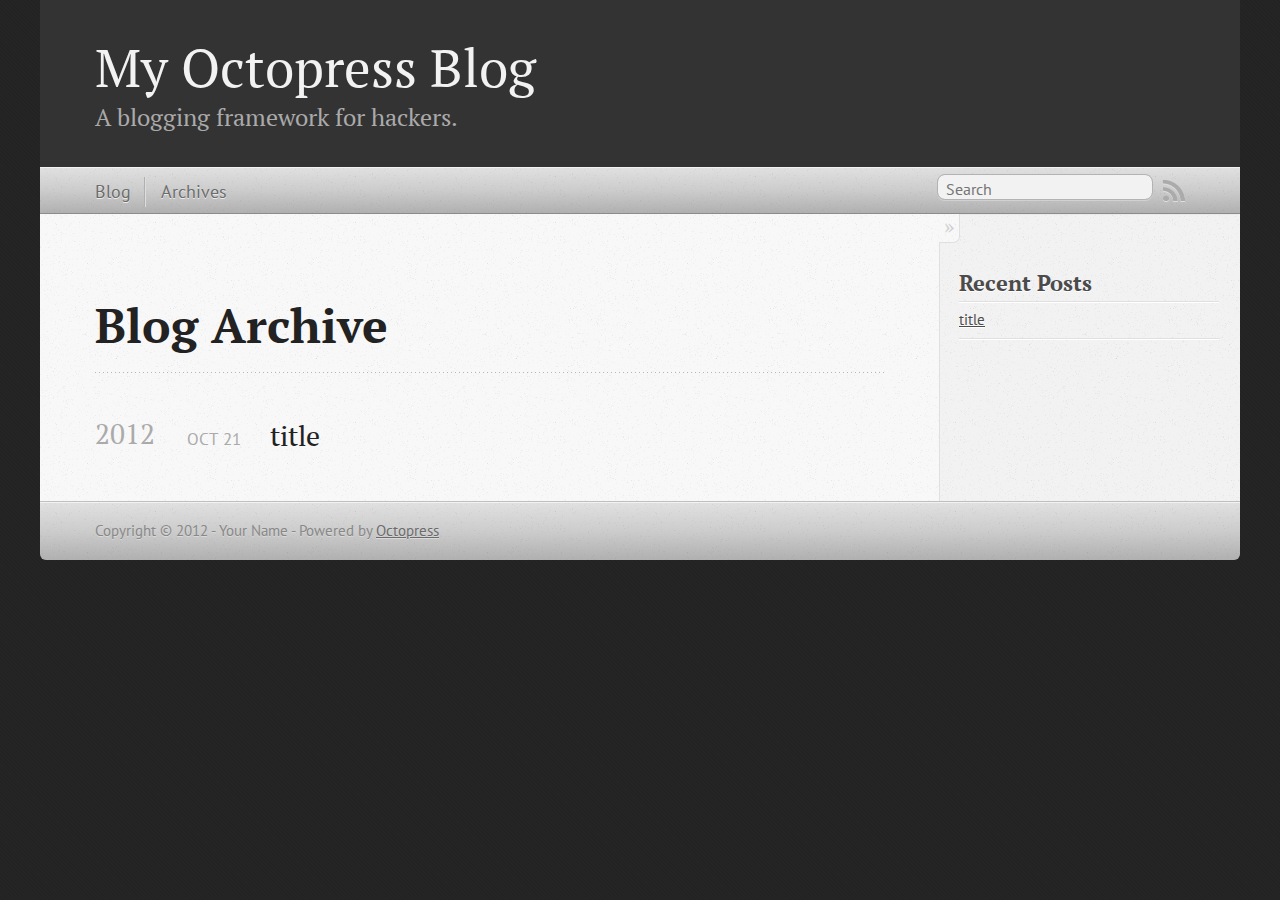
==== blog/archives/index.html @ 1940cb62 "Site updated at 2012-10-21 10:29:07 UTC" ====
<!DOCTYPE html>
<!--[if IEMobile 7 ]><html class="no-js iem7"><![endif]-->
<!--[if lt IE 9]><html class="no-js lte-ie8"><![endif]-->
<!--[if (gt IE 8)|(gt IEMobile 7)|!(IEMobile)|!(IE)]><!--><html class="no-js" lang="en"><!--<![endif]-->
<head>
  <meta charset="utf-8">
  <title>Blog Archive - My Octopress Blog</title>
  <meta name="author" content="Your Name">

  
  <meta name="description" content=" Blog Archive 2012 title
Oct 21 2012 Recent Posts title ">
  

  <!-- http://t.co/dKP3o1e -->
  <meta name="HandheldFriendly" content="True">
  <meta name="MobileOptimized" content="320">
  <meta name="viewport" content="width=device-width, initial-scale=1">

  
  <link rel="canonical" href="http://lijinhui.github.com/blog/archives/">
  <link href="/favicon.png" rel="icon">
  <link href="/stylesheets/screen.css" media="screen, projection" rel="stylesheet" type="text/css">
  <script src="/javascripts/modernizr-2.0.js"></script>
  <script src="/javascripts/ender.js"></script>
  <script src="/javascripts/octopress.js" type="text/javascript"></script>
  <link href="/atom.xml" rel="alternate" title="My Octopress Blog" type="application/atom+xml">
  <!--Fonts from Google"s Web font directory at http://google.com/webfonts -->
<link href="http://fonts.googleapis.com/css?family=PT+Serif:regular,italic,bold,bolditalic" rel="stylesheet" type="text/css">
<link href="http://fonts.googleapis.com/css?family=PT+Sans:regular,italic,bold,bolditalic" rel="stylesheet" type="text/css">

  

</head>

<body   >
  <header role="banner"><hgroup>
  <h1><a href="/">My Octopress Blog</a></h1>
  
    <h2>A blogging framework for hackers.</h2>
  
</hgroup>

</header>
  <nav role="navigation"><ul class="subscription" data-subscription="rss">
  <li><a href="/atom.xml" rel="subscribe-rss" title="subscribe via RSS">RSS</a></li>
  
</ul>
  
<form action="http://google.com/search" method="get">
  <fieldset role="search">
    <input type="hidden" name="q" value="site:lijinhui.github.com" />
    <input class="search" type="text" name="q" results="0" placeholder="Search"/>
  </fieldset>
</form>
  
<ul class="main-navigation">
  <li><a href="/">Blog</a></li>
  <li><a href="/blog/archives">Archives</a></li>
</ul>

</nav>
  <div id="main">
    <div id="content">
      <div>
<article role="article">
  
  <header>
    <h1 class="entry-title">Blog Archive</h1>
    
  </header>
  
  <div id="blog-archives">



  
  <h2>2012</h2>

<article>
  
<h1><a href="/blog/2012/10/21/title/">title</a></h1>
<time datetime="2012-10-21T18:18:00+08:00" pubdate><span class='month'>Oct</span> <span class='day'>21</span> <span class='year'>2012</span></time>


</article>

</div>

  
</article>

</div>

<aside class="sidebar">
  
    <section>
  <h1>Recent Posts</h1>
  <ul id="recent_posts">
    
      <li class="post">
        <a href="/blog/2012/10/21/title/">title</a>
      </li>
    
  </ul>
</section>






  
</aside>


    </div>
  </div>
  <footer role="contentinfo"><p>
  Copyright &copy; 2012 - Your Name -
  <span class="credit">Powered by <a href="http://octopress.org">Octopress</a></span>
</p>

</footer>
  







  <script type="text/javascript">
    (function(){
      var twitterWidgets = document.createElement('script');
      twitterWidgets.type = 'text/javascript';
      twitterWidgets.async = true;
      twitterWidgets.src = 'http://platform.twitter.com/widgets.js';
      document.getElementsByTagName('head')[0].appendChild(twitterWidgets);
    })();
  </script>





</body>
</html>
---- stylesheets/screen.css ----
html,body,div,span,applet,object,iframe,h1,h2,h3,h4,h5,h6,p,blockquote,pre,a,abbr,acronym,address,big,cite,code,del,dfn,em,img,ins,kbd,q,s,samp,small,strike,strong,sub,sup,tt,var,b,u,i,center,dl,dt,dd,ol,ul,li,fieldset,form,label,legend,table,caption,tbody,tfoot,thead,tr,th,td,article,aside,canvas,details,embed,figure,figcaption,footer,header,hgroup,menu,nav,output,ruby,section,summary,time,mark,audio,video{margin:0;padding:0;border:0;font:inherit;font-size:100%;vertical-align:baseline}html{line-height:1}ol,ul{list-style:none}table{border-collapse:collapse;border-spacing:0}caption,th,td{text-align:left;font-weight:normal;vertical-align:middle}q,blockquote{quotes:none}q:before,q:after,blockquote:before,blockquote:after{content:"";content:none}a img{border:none}article,aside,details,figcaption,figure,footer,header,hgroup,menu,nav,section,summary{display:block}article,aside,details,figcaption,figure,footer,header,hgroup,menu,nav,section,summary{display:block}a{color:#1863a1}a:visited{color:#751590}a:focus{color:#0181eb}a:hover{color:#0181eb}a:active{color:#01579f}aside.sidebar a{color:#1863a1}aside.sidebar a:focus{color:#0181eb}aside.sidebar a:hover{color:#0181eb}aside.sidebar a:active{color:#01579f}a{-webkit-transition:color 0.3s;-moz-transition:color 0.3s;-o-transition:color 0.3s;transition:color 0.3s}html{background:#252525 url('/images/line-tile.png?1350812714') top left}body>div{background:#f2f2f2 url('/images/noise.png?1350812714') top left;border-bottom:1px solid #bfbfbf}body>div>div{background:#f8f8f8 url('/images/noise.png?1350812714') top left;border-right:1px solid #e0e0e0}.heading,body>header h1,h1,h2,h3,h4,h5,h6{font-family:"PT Serif","Georgia","Helvetica Neue",Arial,sans-serif}.sans,body>header h2,article header p.meta,article>footer,#content .blog-index footer,html .gist .gist-file .gist-meta,#blog-archives a.category,#blog-archives time,aside.sidebar section,body>footer{font-family:"PT Sans","Helvetica Neue",Arial,sans-serif}.serif,body,#content .blog-index a[rel=full-article]{font-family:"PT Serif",Georgia,Times,"Times New Roman",serif}.mono,pre,code,tt,p code,li code{font-family:Menlo,Monaco,"Andale Mono","lucida console","Courier New",monospace}body>header h1{font-size:2.2em;font-family:"PT Serif","Georgia","Helvetica Neue",Arial,sans-serif;font-weight:normal;line-height:1.2em;margin-bottom:0.6667em}body>header h2{font-family:"PT Serif","Georgia","Helvetica Neue",Arial,sans-serif}body{line-height:1.5em;color:#222}h1{font-size:2.2em;line-height:1.2em}@media only screen and (min-width: 992px){body{font-size:1.15em}h1{font-size:2.6em;line-height:1.2em}}h1,h2,h3,h4,h5,h6{text-rendering:optimizelegibility;margin-bottom:1em;font-weight:bold}h2,section h1{font-size:1.5em}h3,section h2,section section h1{font-size:1.3em}h4,section h3,section section h2,section section section h1{font-size:1em}h5,section h4,section section h3{font-size:.9em}h6,section h5,section section h4,section section section h3{font-size:.8em}p,blockquote,ul,ol{margin-bottom:1.5em}ul{list-style-type:disc}ul ul{list-style-type:circle;margin-bottom:0px}ul ul ul{list-style-type:square;margin-bottom:0px}ol{list-style-type:decimal}ol ol{list-style-type:lower-alpha;margin-bottom:0px}ol ol ol{list-style-type:lower-roman;margin-bottom:0px}ul,ul ul,ul ol,ol,ol ul,ol ol{margin-left:1.3em}strong{font-weight:bold}em{font-style:italic}sup,sub{font-size:0.8em;position:relative;display:inline-block}sup{top:-0.5em}sub{bottom:-0.5em}q{font-style:italic}q:before{content:"\201C"}q:after{content:"\201D"}em,dfn{font-style:italic}strong,dfn{font-weight:bold}del,s{text-decoration:line-through}abbr,acronym{border-bottom:1px dotted;cursor:help}sub,sup{line-height:0}hr{margin-bottom:0.2em}small{font-size:.8em}big{font-size:1.2em}blockquote{font-style:italic;position:relative;font-size:1.2em;line-height:1.5em;padding-left:1em;border-left:4px solid rgba(170,170,170,0.5)}blockquote cite{font-style:italic}blockquote cite a{color:#aaa !important;word-wrap:break-word}blockquote cite:before{content:'\2014';padding-right:.3em;padding-left:.3em;color:#aaa}@media only screen and (min-width: 992px){blockquote{padding-left:1.5em;border-left-width:4px}}.pullquote-right:before,.pullquote-left:before{padding:0;border:none;content:attr(data-pullquote);float:right;width:45%;margin:.5em 0 1em 1.5em;position:relative;top:7px;font-size:1.4em;line-height:1.45em}.pullquote-left:before{float:left;margin:.5em 1.5em 1em 0}.force-wrap,article a,aside.sidebar a{white-space:-moz-pre-wrap;white-space:-pre-wrap;white-space:-o-pre-wrap;white-space:pre-wrap;word-wrap:break-word}.group,body>header,body>nav,body>footer,body #content>article,body #content>div>article,body #content>div>section,body div.pagination,aside.sidebar,#main,#content,.sidebar{*zoom:1}.group:after,body>header:after,body>nav:after,body>footer:after,body #content>article:after,body #content>div>article:after,body #content>div>section:after,body div.pagination:after,aside.sidebar:after,#main:after,#content:after,.sidebar:after{content:"";display:table;clear:both}body{-webkit-text-size-adjust:none;max-width:1200px;position:relative;margin:0 auto}body>header,body>nav,body>footer,body #content>article,body #content>div>article,body #content>div>section{padding-left:18px;padding-right:18px}@media only screen and (min-width: 480px){body>header,body>nav,body>footer,body #content>article,body #content>div>article,body #content>div>section{padding-left:25px;padding-right:25px}}@media only screen and (min-width: 768px){body>header,body>nav,body>footer,body #content>article,body #content>div>article,body #content>div>section{padding-left:35px;padding-right:35px}}@media only screen and (min-width: 992px){body>header,body>nav,body>footer,body #content>article,body #content>div>article,body #content>div>section{padding-left:55px;padding-right:55px}}body div.pagination{margin-left:18px;margin-right:18px}@media only screen and (min-width: 480px){body div.pagination{margin-left:25px;margin-right:25px}}@media only screen and (min-width: 768px){body div.pagination{margin-left:35px;margin-right:35px}}@media only screen and (min-width: 992px){body div.pagination{margin-left:55px;margin-right:55px}}body>header{font-size:1em;padding-top:1.5em;padding-bottom:1.5em}#content{overflow:hidden}#content>div,#content>article{width:100%}aside.sidebar{float:none;padding:0 18px 1px;background-color:#f7f7f7;border-top:1px solid #e0e0e0}.flex-content,article img,article video,article .flash-video,aside.sidebar img{max-width:100%;height:auto}.basic-alignment.left,article img.left,article video.left,article .left.flash-video,aside.sidebar img.left{float:left;margin-right:1.5em}.basic-alignment.right,article img.right,article video.right,article .right.flash-video,aside.sidebar img.right{float:right;margin-left:1.5em}.basic-alignment.center,article img.center,article video.center,article .center.flash-video,aside.sidebar img.center{display:block;margin:0 auto 1.5em}.basic-alignment.left,article img.left,article video.left,article .left.flash-video,aside.sidebar img.left,.basic-alignment.right,article img.right,article video.right,article .right.flash-video,aside.sidebar img.right{margin-bottom:.8em}.toggle-sidebar,.no-sidebar .toggle-sidebar{display:none}@media only screen and (min-width: 750px){body.sidebar-footer aside.sidebar{float:none;width:auto;clear:left;margin:0;padding:0 35px 1px;background-color:#f7f7f7;border-top:1px solid #eaeaea}body.sidebar-footer aside.sidebar section.odd,body.sidebar-footer aside.sidebar section.even{float:left;width:48%}body.sidebar-footer aside.sidebar section.odd{margin-left:0}body.sidebar-footer aside.sidebar section.even{margin-left:4%}body.sidebar-footer aside.sidebar.thirds section{width:30%;margin-left:5%}body.sidebar-footer aside.sidebar.thirds section.first{margin-left:0;clear:both}}body.sidebar-footer #content{margin-right:0px}body.sidebar-footer .toggle-sidebar{display:none}@media only screen and (min-width: 550px){body>header{font-size:1em}}@media only screen and (min-width: 750px){aside.sidebar{float:none;width:auto;clear:left;margin:0;padding:0 35px 1px;background-color:#f7f7f7;border-top:1px solid #eaeaea}aside.sidebar section.odd,aside.sidebar section.even{float:left;width:48%}aside.sidebar section.odd{margin-left:0}aside.sidebar section.even{margin-left:4%}aside.sidebar.thirds section{width:30%;margin-left:5%}aside.sidebar.thirds section.first{margin-left:0;clear:both}}@media only screen and (min-width: 768px){body{-webkit-text-size-adjust:auto}body>header{font-size:1.2em}#main{padding:0;margin:0 auto}#content{overflow:visible;margin-right:240px;position:relative}.no-sidebar #content{margin-right:0;border-right:0}.collapse-sidebar #content{margin-right:20px}#content>div,#content>article{padding-top:17.5px;padding-bottom:17.5px;float:left}aside.sidebar{width:210px;padding:0 15px 15px;background:none;clear:none;float:left;margin:0 -100% 0 0}aside.sidebar section{width:auto;margin-left:0}aside.sidebar section.odd,aside.sidebar section.even{float:none;width:auto;margin-left:0}.collapse-sidebar aside.sidebar{float:none;width:auto;clear:left;margin:0;padding:0 35px 1px;background-color:#f7f7f7;border-top:1px solid #eaeaea}.collapse-sidebar aside.sidebar section.odd,.collapse-sidebar aside.sidebar section.even{float:left;width:48%}.collapse-sidebar aside.sidebar section.odd{margin-left:0}.collapse-sidebar aside.sidebar section.even{margin-left:4%}.collapse-sidebar aside.sidebar.thirds section{width:30%;margin-left:5%}.collapse-sidebar aside.sidebar.thirds section.first{margin-left:0;clear:both}}@media only screen and (min-width: 992px){body>header{font-size:1.3em}#content{margin-right:300px}#content>div,#content>article{padding-top:27.5px;padding-bottom:27.5px}aside.sidebar{width:260px;padding:1.2em 20px 20px}.collapse-sidebar aside.sidebar{padding-left:55px;padding-right:55px}}@media only screen and (min-width: 768px){ul,ol{margin-left:0}}body>header{background:#333}body>header h1{display:inline-block;margin:0}body>header h1 a,body>header h1 a:visited,body>header h1 a:hover{color:#f2f2f2;text-decoration:none}body>header h2{margin:.2em 0 0;font-size:1em;color:#aaa;font-weight:normal}body>nav{position:relative;background-color:#ccc;background:url('/images/noise.png?1350812714'),-webkit-gradient(linear, 50% 0%, 50% 100%, color-stop(0%, #e0e0e0), color-stop(50%, #cccccc), color-stop(100%, #b0b0b0));background:url('/images/noise.png?1350812714'),-webkit-linear-gradient(#e0e0e0,#cccccc,#b0b0b0);background:url('/images/noise.png?1350812714'),-moz-linear-gradient(#e0e0e0,#cccccc,#b0b0b0);background:url('/images/noise.png?1350812714'),-o-linear-gradient(#e0e0e0,#cccccc,#b0b0b0);background:url('/images/noise.png?1350812714'),linear-gradient(#e0e0e0,#cccccc,#b0b0b0);border-top:1px solid #f2f2f2;border-bottom:1px solid #8c8c8c;padding-top:.35em;padding-bottom:.35em}body>nav form{-webkit-background-clip:padding;-moz-background-clip:padding;background-clip:padding-box;margin:0;padding:0}body>nav form .search{padding:.3em .5em 0;font-size:.85em;font-family:"PT Sans","Helvetica Neue",Arial,sans-serif;line-height:1.1em;width:95%;-webkit-border-radius:0.5em;-moz-border-radius:0.5em;-ms-border-radius:0.5em;-o-border-radius:0.5em;border-radius:0.5em;-webkit-background-clip:padding;-moz-background-clip:padding;background-clip:padding-box;-webkit-box-shadow:#d1d1d1 0 1px;-moz-box-shadow:#d1d1d1 0 1px;box-shadow:#d1d1d1 0 1px;background-color:#f2f2f2;border:1px solid #b3b3b3;color:#888}body>nav form .search:focus{color:#444;border-color:#80b1df;-webkit-box-shadow:#80b1df 0 0 4px,#80b1df 0 0 3px inset;-moz-box-shadow:#80b1df 0 0 4px,#80b1df 0 0 3px inset;box-shadow:#80b1df 0 0 4px,#80b1df 0 0 3px inset;background-color:#fff;outline:none}body>nav fieldset[role=search]{float:right;width:48%}body>nav fieldset.mobile-nav{float:left;width:48%}body>nav fieldset.mobile-nav select{width:100%;font-size:.8em;border:1px solid #888}body>nav ul{display:none}@media only screen and (min-width: 550px){body>nav{font-size:.9em}body>nav ul{margin:0;padding:0;border:0;overflow:hidden;*zoom:1;float:left;display:block;padding-top:.15em}body>nav ul li{list-style-image:none;list-style-type:none;margin-left:0;white-space:nowrap;display:inline;float:left;padding-left:0;padding-right:0}body>nav ul li:first-child,body>nav ul li.first{padding-left:0}body>nav ul li:last-child{padding-right:0}body>nav ul li.last{padding-right:0}body>nav ul.subscription{margin-left:.8em;float:right}body>nav ul.subscription li:last-child a{padding-right:0}body>nav ul li{margin:0}body>nav a{color:#6b6b6b;font-family:"PT Sans","Helvetica Neue",Arial,sans-serif;text-shadow:#ebebeb 0 1px;float:left;text-decoration:none;font-size:1.1em;padding:.1em 0;line-height:1.5em}body>nav a:visited{color:#6b6b6b}body>nav a:hover{color:#2b2b2b}body>nav li+li{border-left:1px solid #b0b0b0;margin-left:.8em}body>nav li+li a{padding-left:.8em;border-left:1px solid #dedede}body>nav form{float:right;text-align:left;padding-left:.8em;width:175px}body>nav form .search{width:93%;font-size:.95em;line-height:1.2em}body>nav ul[data-subscription$=email]+form{width:97px}body>nav ul[data-subscription$=email]+form .search{width:91%}body>nav fieldset.mobile-nav{display:none}body>nav fieldset[role=search]{width:99%}}@media only screen and (min-width: 992px){body>nav form{width:215px}body>nav ul[data-subscription$=email]+form{width:147px}}.no-placeholder body>nav .search{background:#f2f2f2 url('/images/search.png?1350812714') 0.3em 0.25em no-repeat;text-indent:1.3em}@media only screen and (min-width: 550px){.maskImage body>nav ul[data-subscription$=email]+form{width:123px}}@media only screen and (min-width: 992px){.maskImage body>nav ul[data-subscription$=email]+form{width:173px}}.maskImage ul.subscription{position:relative;top:.2em}.maskImage ul.subscription li,.maskImage ul.subscription a{border:0;padding:0}.maskImage a[rel=subscribe-rss]{position:relative;top:0px;text-indent:-999999em;background-color:#dedede;border:0;padding:0}.maskImage a[rel=subscribe-rss],.maskImage a[rel=subscribe-rss]:after{-webkit-mask-image:url('/images/rss.png?1350812714');-moz-mask-image:url('/images/rss.png?1350812714');-ms-mask-image:url('/images/rss.png?1350812714');-o-mask-image:url('/images/rss.png?1350812714');mask-image:url('/images/rss.png?1350812714');-webkit-mask-repeat:no-repeat;-moz-mask-repeat:no-repeat;-ms-mask-repeat:no-repeat;-o-mask-repeat:no-repeat;mask-repeat:no-repeat;width:22px;height:22px}.maskImage a[rel=subscribe-rss]:after{content:"";position:absolute;top:-1px;left:0;background-color:#ababab}.maskImage a[rel=subscribe-rss]:hover:after{background-color:#9e9e9e}.maskImage a[rel=subscribe-email]{position:relative;top:0px;text-indent:-999999em;background-color:#dedede;border:0;padding:0}.maskImage a[rel=subscribe-email],.maskImage a[rel=subscribe-email]:after{-webkit-mask-image:url('/images/email.png?1350812714');-moz-mask-image:url('/images/email.png?1350812714');-ms-mask-image:url('/images/email.png?1350812714');-o-mask-image:url('/images/email.png?1350812714');mask-image:url('/images/email.png?1350812714');-webkit-mask-repeat:no-repeat;-moz-mask-repeat:no-repeat;-ms-mask-repeat:no-repeat;-o-mask-repeat:no-repeat;mask-repeat:no-repeat;width:28px;height:22px}.maskImage a[rel=subscribe-email]:after{content:"";position:absolute;top:-1px;left:0;background-color:#ababab}.maskImage a[rel=subscribe-email]:hover:after{background-color:#9e9e9e}article{padding-top:1em}article header{position:relative;padding-top:2em;padding-bottom:1em;margin-bottom:1em;background:url('[data-uri]') bottom left repeat-x}article header h1{margin:0}article header h1 a{text-decoration:none}article header h1 a:hover{text-decoration:underline}article header p{font-size:.9em;color:#aaa;margin:0}article header p.meta{text-transform:uppercase;position:absolute;top:0}@media only screen and (min-width: 768px){article header{margin-bottom:1.5em;padding-bottom:1em;background:url('[data-uri]') bottom left repeat-x}}article h2{padding-top:0.8em;background:url('[data-uri]') top left repeat-x}.entry-content article h2:first-child,article header+h2{padding-top:0}article h2:first-child,article header+h2{background:none}article .feature{padding-top:.5em;margin-bottom:1em;padding-bottom:1em;background:url('[data-uri]') bottom left repeat-x;font-size:2.0em;font-style:italic;line-height:1.3em}article img,article video,article .flash-video{-webkit-border-radius:0.3em;-moz-border-radius:0.3em;-ms-border-radius:0.3em;-o-border-radius:0.3em;border-radius:0.3em;-webkit-box-shadow:rgba(0,0,0,0.15) 0 1px 4px;-moz-box-shadow:rgba(0,0,0,0.15) 0 1px 4px;box-shadow:rgba(0,0,0,0.15) 0 1px 4px;-webkit-box-sizing:border-box;-moz-box-sizing:border-box;box-sizing:border-box;border:#fff 0.5em solid}article video,article .flash-video{margin:0 auto 1.5em}article video{display:block;width:100%}article .flash-video>div{position:relative;display:block;padding-bottom:56.25%;padding-top:1px;height:0;overflow:hidden}article .flash-video>div iframe,article .flash-video>div object,article .flash-video>div embed{position:absolute;top:0;left:0;width:100%;height:100%}article>footer{padding-bottom:2.5em;margin-top:2em}article>footer p.meta{margin-bottom:.8em;font-size:.85em;clear:both;overflow:hidden}.blog-index article+article{background:url('[data-uri]') top left repeat-x}#content .blog-index{padding-top:0;padding-bottom:0}#content .blog-index article{padding-top:2em}#content .blog-index article header{background:none;padding-bottom:0}#content .blog-index article h1{font-size:2.2em}#content .blog-index article h1 a{color:inherit}#content .blog-index article h1 a:hover{color:#0181eb}#content .blog-index a[rel=full-article]{background:#ebebeb;display:inline-block;padding:.4em .8em;margin-right:.5em;text-decoration:none;color:#666;-webkit-transition:background-color 0.5s;-moz-transition:background-color 0.5s;-o-transition:background-color 0.5s;transition:background-color 0.5s}#content .blog-index a[rel=full-article]:hover{background:#0181eb;text-shadow:none;color:#f8f8f8}#content .blog-index footer{margin-top:1em}.separator,article>footer .byline+time:before,article>footer time+time:before,article>footer .comments:before,article>footer .byline ~ .categories:before{content:"\2022 ";padding:0 .4em 0 .2em;display:inline-block}#content div.pagination{text-align:center;font-size:.95em;position:relative;background:url('[data-uri]') top left repeat-x;padding-top:1.5em;padding-bottom:1.5em}#content div.pagination a{text-decoration:none;color:#aaa}#content div.pagination a.prev{position:absolute;left:0}#content div.pagination a.next{position:absolute;right:0}#content div.pagination a:hover{color:#0181eb}#content div.pagination a[href*=archive]:before,#content div.pagination a[href*=archive]:after{content:'\2014';padding:0 .3em}p.meta+.sharing{padding-top:1em;padding-left:0;background:url('[data-uri]') top left repeat-x}#fb-root{display:none}.highlight,html .gist .gist-file .gist-syntax .gist-highlight{border:1px solid #05232b !important}.highlight table td.code,html .gist .gist-file .gist-syntax .gist-highlight table td.code{width:100%}.highlight .line-numbers,html .gist .gist-file .gist-syntax .gist-highlight .line-numbers{text-align:right;font-size:13px;line-height:1.45em;background:#073642 url('/images/noise.png?1350812714') top left !important;border-right:1px solid #00232c !important;-webkit-box-shadow:#083e4b -1px 0 inset;-moz-box-shadow:#083e4b -1px 0 inset;box-shadow:#083e4b -1px 0 inset;text-shadow:#021014 0 -1px;padding:.8em !important;-webkit-border-radius:0;-moz-border-radius:0;-ms-border-radius:0;-o-border-radius:0;border-radius:0}.highlight .line-numbers span,html .gist .gist-file .gist-syntax .gist-highlight .line-numbers span{color:#586e75 !important}figure.code,.gist-file,pre{-webkit-box-shadow:rgba(0,0,0,0.06) 0 0 10px;-moz-box-shadow:rgba(0,0,0,0.06) 0 0 10px;box-shadow:rgba(0,0,0,0.06) 0 0 10px}figure.code .highlight pre,.gist-file .highlight pre,pre .highlight pre{-webkit-box-shadow:none;-moz-box-shadow:none;box-shadow:none}html .gist .gist-file{margin-bottom:1.8em;position:relative;border:none;padding-top:26px !important}html .gist .gist-file .gist-syntax{border-bottom:0 !important;background:none !important}html .gist .gist-file .gist-syntax .gist-highlight{background:#002b36 !important}html .gist .gist-file .gist-meta{padding:.6em 0.8em;border:1px solid #083e4b !important;color:#586e75;font-size:.7em !important;background:#073642 url('/images/noise.png?1350812714') top left;line-height:1.5em}html .gist .gist-file .gist-meta a{color:#75878b !important;text-decoration:none}html .gist .gist-file .gist-meta a:hover{text-decoration:underline}html .gist .gist-file .gist-meta a:hover{color:#93a1a1 !important}html .gist .gist-file .gist-meta a[href*='#file']{position:absolute;top:0;left:0;right:-10px;color:#474747 !important}html .gist .gist-file .gist-meta a[href*='#file']:hover{color:#1863a1 !important}html .gist .gist-file .gist-meta a[href*=raw]{top:.4em}pre{background:#002b36 url('/images/noise.png?1350812714') top left;-webkit-border-radius:0.4em;-moz-border-radius:0.4em;-ms-border-radius:0.4em;-o-border-radius:0.4em;border-radius:0.4em;border:1px solid #05232b;line-height:1.45em;font-size:13px;margin-bottom:2.1em;padding:.8em 1em;color:#93a1a1;overflow:auto}h3.filename+pre{-moz-border-radius-topleft:0px;-webkit-border-top-left-radius:0px;border-top-left-radius:0px;-moz-border-radius-topright:0px;-webkit-border-top-right-radius:0px;border-top-right-radius:0px}p code,li code{display:inline-block;white-space:no-wrap;background:#fff;font-size:.8em;line-height:1.5em;color:#555;border:1px solid #ddd;-webkit-border-radius:0.4em;-moz-border-radius:0.4em;-ms-border-radius:0.4em;-o-border-radius:0.4em;border-radius:0.4em;padding:0 .3em;margin:-1px 0}p pre code,li pre code{font-size:1em !important;background:none;border:none}.pre-code,html .gist .gist-file .gist-syntax .gist-highlight pre,.highlight code{font-family:Menlo,Monaco,"Andale Mono","lucida console","Courier New",monospace !important;overflow:scroll;overflow-y:hidden;display:block;padding:.8em !important;overflow-x:auto;line-height:1.45em;background:#002b36 url('/images/noise.png?1350812714') top left !important;color:#93a1a1 !important}.pre-code *::-moz-selection,html .gist .gist-file .gist-syntax .gist-highlight pre *::-moz-selection,.highlight code *::-moz-selection{background:#386774;color:inherit;text-shadow:#002b36 0 1px}.pre-code *::-webkit-selection,html .gist .gist-file .gist-syntax .gist-highlight pre *::-webkit-selection,.highlight code *::-webkit-selection{background:#386774;color:inherit;text-shadow:#002b36 0 1px}.pre-code *::selection,html .gist .gist-file .gist-syntax .gist-highlight pre *::selection,.highlight code *::selection{background:#386774;color:inherit;text-shadow:#002b36 0 1px}.pre-code span,html .gist .gist-file .gist-syntax .gist-highlight pre span,.highlight code span{color:#93a1a1 !important}.pre-code span,html .gist .gist-file .gist-syntax .gist-highlight pre span,.highlight code span{font-style:normal !important;font-weight:normal !important}.pre-code .c,html .gist .gist-file .gist-syntax .gist-highlight pre .c,.highlight code .c{color:#586e75 !important;font-style:italic !important}.pre-code .cm,html .gist .gist-file .gist-syntax .gist-highlight pre .cm,.highlight code .cm{color:#586e75 !important;font-style:italic !important}.pre-code .cp,html .gist .gist-file .gist-syntax .gist-highlight pre .cp,.highlight code .cp{color:#586e75 !important;font-style:italic !important}.pre-code .c1,html .gist .gist-file .gist-syntax .gist-highlight pre .c1,.highlight code .c1{color:#586e75 !important;font-style:italic !important}.pre-code .cs,html .gist .gist-file .gist-syntax .gist-highlight pre .cs,.highlight code .cs{color:#586e75 !important;font-weight:bold !important;font-style:italic !important}.pre-code .err,html .gist .gist-file .gist-syntax .gist-highlight pre .err,.highlight code .err{color:#dc322f !important;background:none !important}.pre-code .k,html .gist .gist-file .gist-syntax .gist-highlight pre .k,.highlight code .k{color:#cb4b16 !important}.pre-code .o,html .gist .gist-file .gist-syntax .gist-highlight pre .o,.highlight code .o{color:#93a1a1 !important;font-weight:bold !important}.pre-code .p,html .gist .gist-file .gist-syntax .gist-highlight pre .p,.highlight code .p{color:#93a1a1 !important}.pre-code .ow,html .gist .gist-file .gist-syntax .gist-highlight pre .ow,.highlight code .ow{color:#2aa198 !important;font-weight:bold !important}.pre-code .gd,html .gist .gist-file .gist-syntax .gist-highlight pre .gd,.highlight code .gd{color:#93a1a1 !important;background-color:#372c34 !important;display:inline-block}.pre-code .gd .x,html .gist .gist-file .gist-syntax .gist-highlight pre .gd .x,.highlight code .gd .x{color:#93a1a1 !important;background-color:#4d2d33 !important;display:inline-block}.pre-code .ge,html .gist .gist-file .gist-syntax .gist-highlight pre .ge,.highlight code .ge{color:#93a1a1 !important;font-style:italic !important}.pre-code .gh,html .gist .gist-file .gist-syntax .gist-highlight pre .gh,.highlight code .gh{color:#586e75 !important}.pre-code .gi,html .gist .gist-file .gist-syntax .gist-highlight pre .gi,.highlight code .gi{color:#93a1a1 !important;background-color:#1a412b !important;display:inline-block}.pre-code .gi .x,html .gist .gist-file .gist-syntax .gist-highlight pre .gi .x,.highlight code .gi .x{color:#93a1a1 !important;background-color:#355720 !important;display:inline-block}.pre-code .gs,html .gist .gist-file .gist-syntax .gist-highlight pre .gs,.highlight code .gs{color:#93a1a1 !important;font-weight:bold !important}.pre-code .gu,html .gist .gist-file .gist-syntax .gist-highlight pre .gu,.highlight code .gu{color:#6c71c4 !important}.pre-code .kc,html .gist .gist-file .gist-syntax .gist-highlight pre .kc,.highlight code .kc{color:#859900 !important;font-weight:bold !important}.pre-code .kd,html .gist .gist-file .gist-syntax .gist-highlight pre .kd,.highlight code .kd{color:#268bd2 !important}.pre-code .kp,html .gist .gist-file .gist-syntax .gist-highlight pre .kp,.highlight code .kp{color:#cb4b16 !important;font-weight:bold !important}.pre-code .kr,html .gist .gist-file .gist-syntax .gist-highlight pre .kr,.highlight code .kr{color:#d33682 !important;font-weight:bold !important}.pre-code .kt,html .gist .gist-file .gist-syntax .gist-highlight pre .kt,.highlight code .kt{color:#2aa198 !important}.pre-code .n,html .gist .gist-file .gist-syntax .gist-highlight pre .n,.highlight code .n{color:#268bd2 !important}.pre-code .na,html .gist .gist-file .gist-syntax .gist-highlight pre .na,.highlight code .na{color:#268bd2 !important}.pre-code .nb,html .gist .gist-file .gist-syntax .gist-highlight pre .nb,.highlight code .nb{color:#859900 !important}.pre-code .nc,html .gist .gist-file .gist-syntax .gist-highlight pre .nc,.highlight code .nc{color:#d33682 !important}.pre-code .no,html .gist .gist-file .gist-syntax .gist-highlight pre .no,.highlight code .no{color:#b58900 !important}.pre-code .nl,html .gist .gist-file .gist-syntax .gist-highlight pre .nl,.highlight code .nl{color:#859900 !important}.pre-code .ne,html .gist .gist-file .gist-syntax .gist-highlight pre .ne,.highlight code .ne{color:#268bd2 !important;font-weight:bold !important}.pre-code .nf,html .gist .gist-file .gist-syntax .gist-highlight pre .nf,.highlight code .nf{color:#268bd2 !important;font-weight:bold !important}.pre-code .nn,html .gist .gist-file .gist-syntax .gist-highlight pre .nn,.highlight code .nn{color:#b58900 !important}.pre-code .nt,html .gist .gist-file .gist-syntax .gist-highlight pre .nt,.highlight code .nt{color:#268bd2 !important;font-weight:bold !important}.pre-code .nx,html .gist .gist-file .gist-syntax .gist-highlight pre .nx,.highlight code .nx{color:#b58900 !important}.pre-code .vg,html .gist .gist-file .gist-syntax .gist-highlight pre .vg,.highlight code .vg{color:#268bd2 !important}.pre-code .vi,html .gist .gist-file .gist-syntax .gist-highlight pre .vi,.highlight code .vi{color:#268bd2 !important}.pre-code .nv,html .gist .gist-file .gist-syntax .gist-highlight pre .nv,.highlight code .nv{color:#268bd2 !important}.pre-code .mf,html .gist .gist-file .gist-syntax .gist-highlight pre .mf,.highlight code .mf{color:#2aa198 !important}.pre-code .m,html .gist .gist-file .gist-syntax .gist-highlight pre .m,.highlight code .m{color:#2aa198 !important}.pre-code .mh,html .gist .gist-file .gist-syntax .gist-highlight pre .mh,.highlight code .mh{color:#2aa198 !important}.pre-code .mi,html .gist .gist-file .gist-syntax .gist-highlight pre .mi,.highlight code .mi{color:#2aa198 !important}.pre-code .s,html .gist .gist-file .gist-syntax .gist-highlight pre .s,.highlight code .s{color:#2aa198 !important}.pre-code .sd,html .gist .gist-file .gist-syntax .gist-highlight pre .sd,.highlight code .sd{color:#2aa198 !important}.pre-code .s2,html .gist .gist-file .gist-syntax .gist-highlight pre .s2,.highlight code .s2{color:#2aa198 !important}.pre-code .se,html .gist .gist-file .gist-syntax .gist-highlight pre .se,.highlight code .se{color:#dc322f !important}.pre-code .si,html .gist .gist-file .gist-syntax .gist-highlight pre .si,.highlight code .si{color:#268bd2 !important}.pre-code .sr,html .gist .gist-file .gist-syntax .gist-highlight pre .sr,.highlight code .sr{color:#2aa198 !important}.pre-code .s1,html .gist .gist-file .gist-syntax .gist-highlight pre .s1,.highlight code .s1{color:#2aa198 !important}.pre-code div .gd,html .gist .gist-file .gist-syntax .gist-highlight pre div .gd,.highlight code div .gd,.pre-code div .gd .x,html .gist .gist-file .gist-syntax .gist-highlight pre div .gd .x,.highlight code div .gd .x,.pre-code div .gi,html .gist .gist-file .gist-syntax .gist-highlight pre div .gi,.highlight code div .gi,.pre-code div .gi .x,html .gist .gist-file .gist-syntax .gist-highlight pre div .gi .x,.highlight code div .gi .x{display:inline-block;width:100%}.highlight,.gist-highlight{margin-bottom:1.8em;background:#002b36;overflow-y:hidden;overflow-x:auto}.highlight pre,.gist-highlight pre{background:none;-webkit-border-radius:none;-moz-border-radius:none;-ms-border-radius:none;-o-border-radius:none;border-radius:none;border:none;padding:0;margin-bottom:0}pre::-webkit-scrollbar,.highlight::-webkit-scrollbar,.gist-highlight::-webkit-scrollbar{height:.5em;background:rgba(255,255,255,0.15)}pre::-webkit-scrollbar-thumb:horizontal,.highlight::-webkit-scrollbar-thumb:horizontal,.gist-highlight::-webkit-scrollbar-thumb:horizontal{background:rgba(255,255,255,0.2);-webkit-border-radius:4px;border-radius:4px}.highlight code{background:#000}figure.code{background:none;padding:0;border:0;margin-bottom:1.5em}figure.code pre{margin-bottom:0}figure.code figcaption{position:relative}figure.code .highlight{margin-bottom:0}.code-title,html .gist .gist-file .gist-meta a[href*='#file'],h3.filename,figure.code figcaption{text-align:center;font-size:13px;line-height:2em;text-shadow:#cbcccc 0 1px 0;color:#474747;font-weight:normal;margin-bottom:0;-moz-border-radius-topleft:5px;-webkit-border-top-left-radius:5px;border-top-left-radius:5px;-moz-border-radius-topright:5px;-webkit-border-top-right-radius:5px;border-top-right-radius:5px;font-family:"Helvetica Neue", Arial, "Lucida Grande", "Lucida Sans Unicode", Lucida, sans-serif;background:#aaa url('/images/code_bg.png?1350812714') top repeat-x;border:1px solid #565656;border-top-color:#cbcbcb;border-left-color:#a5a5a5;border-right-color:#a5a5a5;border-bottom:0}.download-source,html .gist .gist-file .gist-meta a[href*=raw],figure.code figcaption a{position:absolute;right:.8em;text-decoration:none;color:#666 !important;z-index:1;font-size:13px;text-shadow:#cbcccc 0 1px 0;padding-left:3em}.download-source:hover,html .gist .gist-file .gist-meta a[href*=raw]:hover,figure.code figcaption a:hover{text-decoration:underline}#archive #content>div,#archive #content>div>article{padding-top:0}#blog-archives{color:#aaa}#blog-archives article{padding:1em 0 1em;position:relative;background:url('[data-uri]') bottom left repeat-x}#blog-archives article:last-child{background:none}#blog-archives article footer{padding:0;margin:0}#blog-archives h1{color:#222;margin-bottom:.3em}#blog-archives h2{display:none}#blog-archives h1{font-size:1.5em}#blog-archives h1 a{text-decoration:none;color:inherit;font-weight:normal;display:inline-block}#blog-archives h1 a:hover{text-decoration:underline}#blog-archives h1 a:hover{color:#0181eb}#blog-archives a.category,#blog-archives time{color:#aaa}#blog-archives .entry-content{display:none}#blog-archives time{font-size:.9em;line-height:1.2em}#blog-archives time .month,#blog-archives time .day{display:inline-block}#blog-archives time .month{text-transform:uppercase}#blog-archives p{margin-bottom:1em}#blog-archives a,#blog-archives .entry-content a{color:inherit}#blog-archives a:hover,#blog-archives .entry-content a:hover{color:#0181eb}#blog-archives a:hover{color:#0181eb}@media only screen and (min-width: 550px){#blog-archives article{margin-left:5em}#blog-archives h2{margin-bottom:.3em;font-weight:normal;display:inline-block;position:relative;top:-1px;float:left}#blog-archives h2:first-child{padding-top:.75em}#blog-archives time{position:absolute;text-align:right;left:0em;top:1.8em}#blog-archives .year{display:none}#blog-archives article{padding-left:4.5em;padding-bottom:.7em}#blog-archives a.category{line-height:1.1em}}#content>.category article{margin-left:0;padding-left:6.8em}#content>.category .year{display:inline}.side-shadow-border,aside.sidebar section h1,aside.sidebar li{-webkit-box-shadow:#fff 0 1px;-moz-box-shadow:#fff 0 1px;box-shadow:#fff 0 1px}aside.sidebar{overflow:hidden;color:#4b4b4b;text-shadow:#fff 0 1px}aside.sidebar section{font-size:.8em;line-height:1.4em;margin-bottom:1.5em}aside.sidebar section h1{margin:1.5em 0 0;padding-bottom:.2em;border-bottom:1px solid #e0e0e0}aside.sidebar section h1+p{padding-top:.4em}aside.sidebar img{-webkit-border-radius:0.3em;-moz-border-radius:0.3em;-ms-border-radius:0.3em;-o-border-radius:0.3em;border-radius:0.3em;-webkit-box-shadow:rgba(0,0,0,0.15) 0 1px 4px;-moz-box-shadow:rgba(0,0,0,0.15) 0 1px 4px;box-shadow:rgba(0,0,0,0.15) 0 1px 4px;-webkit-box-sizing:border-box;-moz-box-sizing:border-box;box-sizing:border-box;border:#fff 0.3em solid}aside.sidebar ul{margin-bottom:0.5em;margin-left:0}aside.sidebar li{list-style:none;padding:.5em 0;margin:0;border-bottom:1px solid #e0e0e0}aside.sidebar li p:last-child{margin-bottom:0}aside.sidebar a{color:inherit;-webkit-transition:color 0.5s;-moz-transition:color 0.5s;-o-transition:color 0.5s;transition:color 0.5s}aside.sidebar:hover a{color:#1863a1}aside.sidebar:hover a:hover{color:#0181eb}.aside-alt-link,#tweets a[href*='twitter.com/search'],#pinboard_linkroll .pin-tag{color:#7e7e7e}.aside-alt-link:hover,#tweets a[href*='twitter.com/search']:hover,#pinboard_linkroll .pin-tag:hover{color:#0181eb}@media only screen and (min-width: 768px){.toggle-sidebar{outline:none;position:absolute;right:-10px;top:0;bottom:0;display:inline-block;text-decoration:none;color:#cecece;width:9px;cursor:pointer}.toggle-sidebar:hover{background:#e9e9e9;background:-webkit-gradient(linear, 0% 50%, 100% 50%, color-stop(0%, rgba(224,224,224,0.5)), color-stop(100%, rgba(224,224,224,0)));background:-webkit-linear-gradient(left, rgba(224,224,224,0.5),rgba(224,224,224,0));background:-moz-linear-gradient(left, rgba(224,224,224,0.5),rgba(224,224,224,0));background:-o-linear-gradient(left, rgba(224,224,224,0.5),rgba(224,224,224,0));background:linear-gradient(left, rgba(224,224,224,0.5),rgba(224,224,224,0))}.toggle-sidebar:after{position:absolute;right:-11px;top:0;width:20px;font-size:1.2em;line-height:1.1em;padding-bottom:.15em;-moz-border-radius-bottomright:0.3em;-webkit-border-bottom-right-radius:0.3em;border-bottom-right-radius:0.3em;text-align:center;background:#f8f8f8 url('/images/noise.png?1350812714') top left;border-bottom:1px solid #e0e0e0;border-right:1px solid #e0e0e0;content:"\00BB";text-indent:-1px}.collapse-sidebar .toggle-sidebar{text-indent:0px;right:-20px;width:19px}.collapse-sidebar .toggle-sidebar:hover{background:#e9e9e9}.collapse-sidebar .toggle-sidebar:after{border-left:1px solid #e0e0e0;text-shadow:#fff 0 1px;content:"\00AB";left:0px;right:0;text-align:center;text-indent:0;border:0;border-right-width:0;background:none}}#tweets .loading{background:url('[data-uri]') no-repeat center 0.5em;color:#c4c4c4;text-shadow:#f8f8f8 0 1px;text-align:center;padding:2.5em 0 .5em}#tweets .loading.error{background:url('[data-uri]') no-repeat center 0.5em}#tweets p{position:relative;padding-right:1em}#tweets a[href*=status]:first-child{color:#a4a4a4;float:right;padding:0 0 .1em 1em;position:relative;right:-1.3em;text-shadow:#fff 0 1px;font-size:.7em;text-decoration:none}#tweets a[href*=status]:first-child span{font-size:1.5em}#tweets a[href*=status]:first-child:hover{color:#0181eb;text-decoration:none}#tweets a[href*='twitter.com/search']{text-decoration:none}#tweets a[href*='twitter.com/search']:hover{text-decoration:underline}.googleplus h1{-moz-box-shadow:none !important;-webkit-box-shadow:none !important;-o-box-shadow:none !important;box-shadow:none !important;border-bottom:0px none !important}.googleplus a{text-decoration:none;white-space:normal !important;line-height:32px}.googleplus a img{float:left;margin-right:0.5em;border:0 none}.googleplus-hidden{position:absolute;top:-1000em;left:-1000em}#pinboard_linkroll .pin-title,#pinboard_linkroll .pin-description{display:block;margin-bottom:.5em}#pinboard_linkroll .pin-tag{text-decoration:none}#pinboard_linkroll .pin-tag:hover{text-decoration:underline}#pinboard_linkroll .pin-tag:after{content:','}#pinboard_linkroll .pin-tag:last-child:after{content:''}.delicious-posts a.delicious-link{margin-bottom:.5em;display:block}.delicious-posts p{font-size:1em}body>footer{font-size:.8em;color:#888;text-shadow:#d9d9d9 0 1px;background-color:#ccc;background:url('/images/noise.png?1350812714'),-webkit-gradient(linear, 50% 0%, 50% 100%, color-stop(0%, #e0e0e0), color-stop(50%, #cccccc), color-stop(100%, #b0b0b0));background:url('/images/noise.png?1350812714'),-webkit-linear-gradient(#e0e0e0,#cccccc,#b0b0b0);background:url('/images/noise.png?1350812714'),-moz-linear-gradient(#e0e0e0,#cccccc,#b0b0b0);background:url('/images/noise.png?1350812714'),-o-linear-gradient(#e0e0e0,#cccccc,#b0b0b0);background:url('/images/noise.png?1350812714'),linear-gradient(#e0e0e0,#cccccc,#b0b0b0);border-top:1px solid #f2f2f2;position:relative;padding-top:1em;padding-bottom:1em;margin-bottom:3em;-moz-border-radius-bottomleft:0.4em;-webkit-border-bottom-left-radius:0.4em;border-bottom-left-radius:0.4em;-moz-border-radius-bottomright:0.4em;-webkit-border-bottom-right-radius:0.4em;border-bottom-right-radius:0.4em;z-index:1}body>footer a{color:#6b6b6b}body>footer a:visited{color:#6b6b6b}body>footer a:hover{color:#484848}body>footer p:last-child{margin-bottom:0}
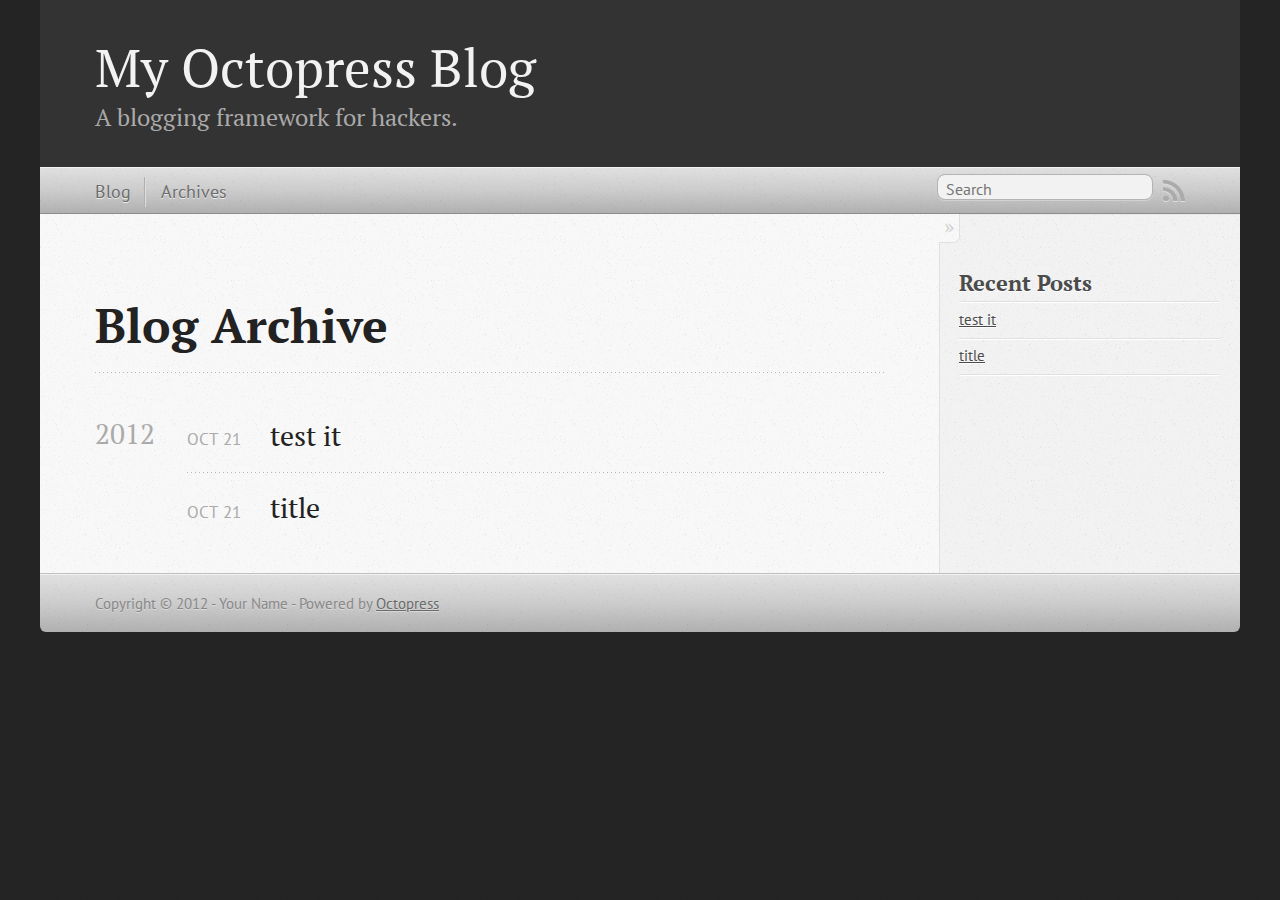
==== commit 95d0f1f2: "Site updated at 2012-10-21 10:41:38 UTC" ====
--- a/blog/archives/index.html
+++ b/blog/archives/index.html
@@ -9,8 +9,9 @@
   <meta name="author" content="Your Name">
 
   
-  <meta name="description" content=" Blog Archive 2012 title
-Oct 21 2012 Recent Posts title ">
+  <meta name="description" content=" Blog Archive 2012 test it
+Oct 21 2012 title
+Oct 21 2012 Recent Posts test it title ">
   
 
   <!-- http://t.co/dKP3o1e -->
@@ -80,6 +81,16 @@
 
 <article>
   
+<h1><a href="/blog/2012/10/21/test-it/">test it</a></h1>
+<time datetime="2012-10-21T18:41:00+08:00" pubdate><span class='month'>Oct</span> <span class='day'>21</span> <span class='year'>2012</span></time>
+
+
+</article>
+
+
+
+<article>
+  
 <h1><a href="/blog/2012/10/21/title/">title</a></h1>
 <time datetime="2012-10-21T18:18:00+08:00" pubdate><span class='month'>Oct</span> <span class='day'>21</span> <span class='year'>2012</span></time>
 
@@ -98,6 +109,10 @@
     <section>
   <h1>Recent Posts</h1>
   <ul id="recent_posts">
+    
+      <li class="post">
+        <a href="/blog/2012/10/21/test-it/">test it</a>
+      </li>
     
       <li class="post">
         <a href="/blog/2012/10/21/title/">title</a>
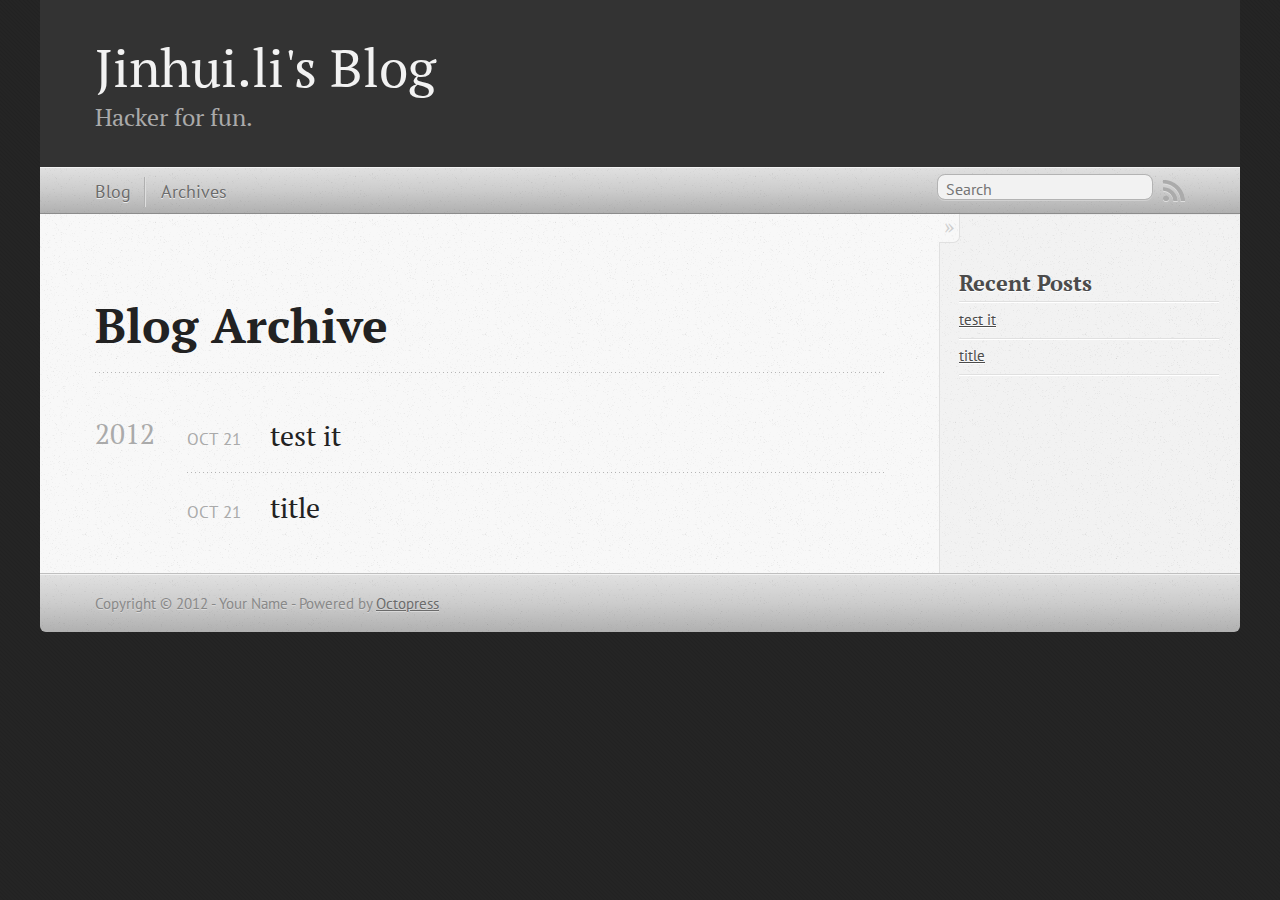
==== commit 01241e25: "Site updated at 2012-10-21 10:47:05 UTC" ====
--- a/blog/archives/index.html
+++ b/blog/archives/index.html
@@ -5,7 +5,7 @@
 <!--[if (gt IE 8)|(gt IEMobile 7)|!(IEMobile)|!(IE)]><!--><html class="no-js" lang="en"><!--<![endif]-->
 <head>
   <meta charset="utf-8">
-  <title>Blog Archive - My Octopress Blog</title>
+  <title>Blog Archive - Jinhui.li's Blog</title>
   <meta name="author" content="Your Name">
 
   
@@ -26,7 +26,7 @@
   <script src="/javascripts/modernizr-2.0.js"></script>
   <script src="/javascripts/ender.js"></script>
   <script src="/javascripts/octopress.js" type="text/javascript"></script>
-  <link href="/atom.xml" rel="alternate" title="My Octopress Blog" type="application/atom+xml">
+  <link href="/atom.xml" rel="alternate" title="Jinhui.li's Blog" type="application/atom+xml">
   <!--Fonts from Google"s Web font directory at http://google.com/webfonts -->
 <link href="http://fonts.googleapis.com/css?family=PT+Serif:regular,italic,bold,bolditalic" rel="stylesheet" type="text/css">
 <link href="http://fonts.googleapis.com/css?family=PT+Sans:regular,italic,bold,bolditalic" rel="stylesheet" type="text/css">
@@ -37,9 +37,9 @@
 
 <body   >
   <header role="banner"><hgroup>
-  <h1><a href="/">My Octopress Blog</a></h1>
+  <h1><a href="/">Jinhui.li's Blog</a></h1>
   
-    <h2>A blogging framework for hackers.</h2>
+    <h2>Hacker for fun.</h2>
   
 </hgroup>
 
